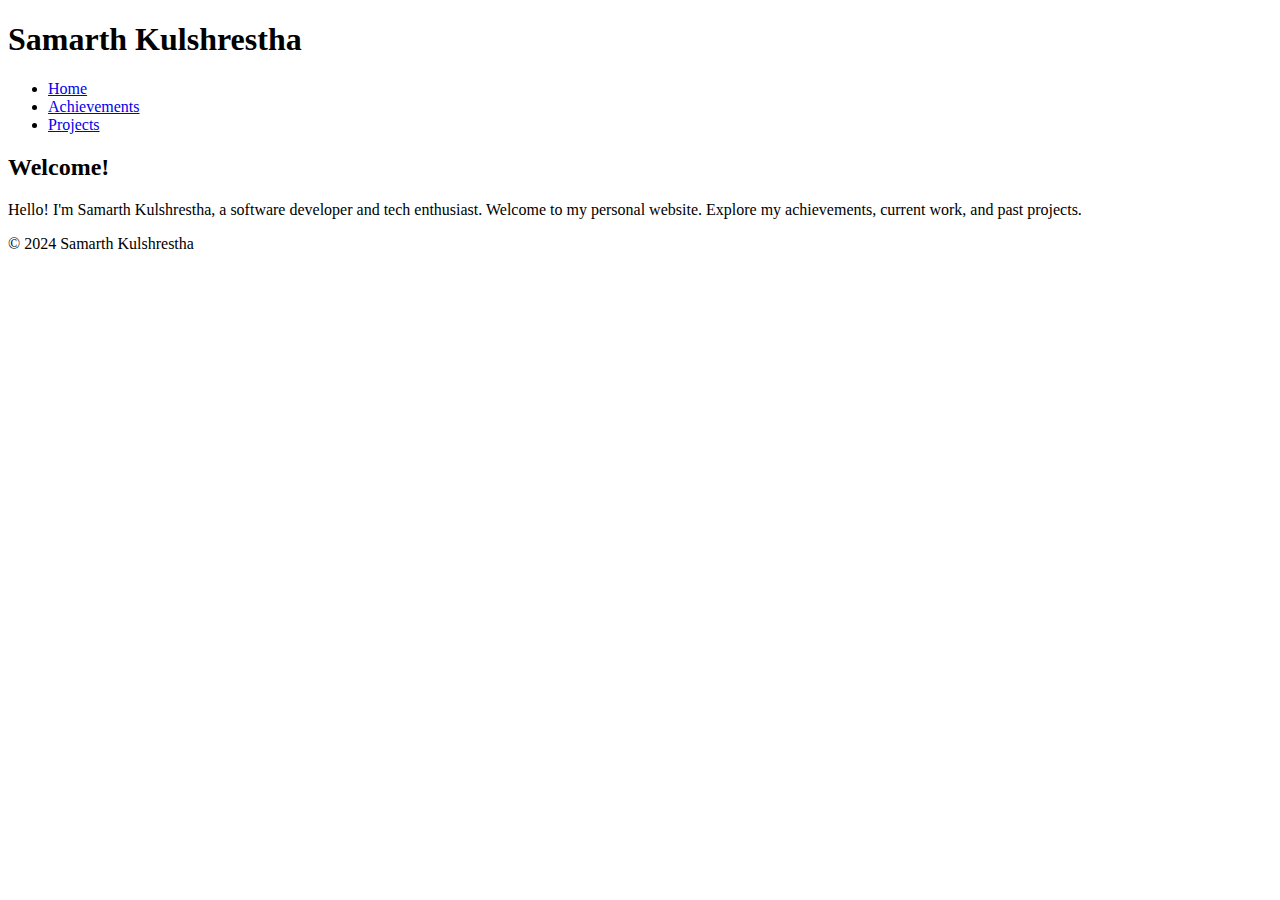
==== index.html @ fbaf92e1 "Create index.html" ====
<!DOCTYPE html>
<html lang="en">
<head>
    <meta charset="UTF-8">
    <meta name="viewport" content="width=device-width, initial-scale=1.0">
    <title>Home - Samarth Kulshrestha</title>
    <link rel="stylesheet" href="style.css">
</head>
<body>
    <header>
        <h1>Samarth Kulshrestha</h1>
        <nav>
            <ul>
                <li><a href="index.html">Home</a></li>
                <li><a href="achievements.html">Achievements</a></li>
                <li><a href="projects.html">Projects</a></li>
            </ul>
        </nav>
    </header>
    <main>
        <section class="intro">
            <h2>Welcome!</h2>
            <p>Hello! I'm Samarth Kulshrestha, a software developer and tech enthusiast. Welcome to my personal website. Explore my achievements, current work, and past projects.</p>
        </section>
    </main>
    <footer>
        <p>&copy; 2024 Samarth Kulshrestha</p>
    </footer>
</body>
</html>
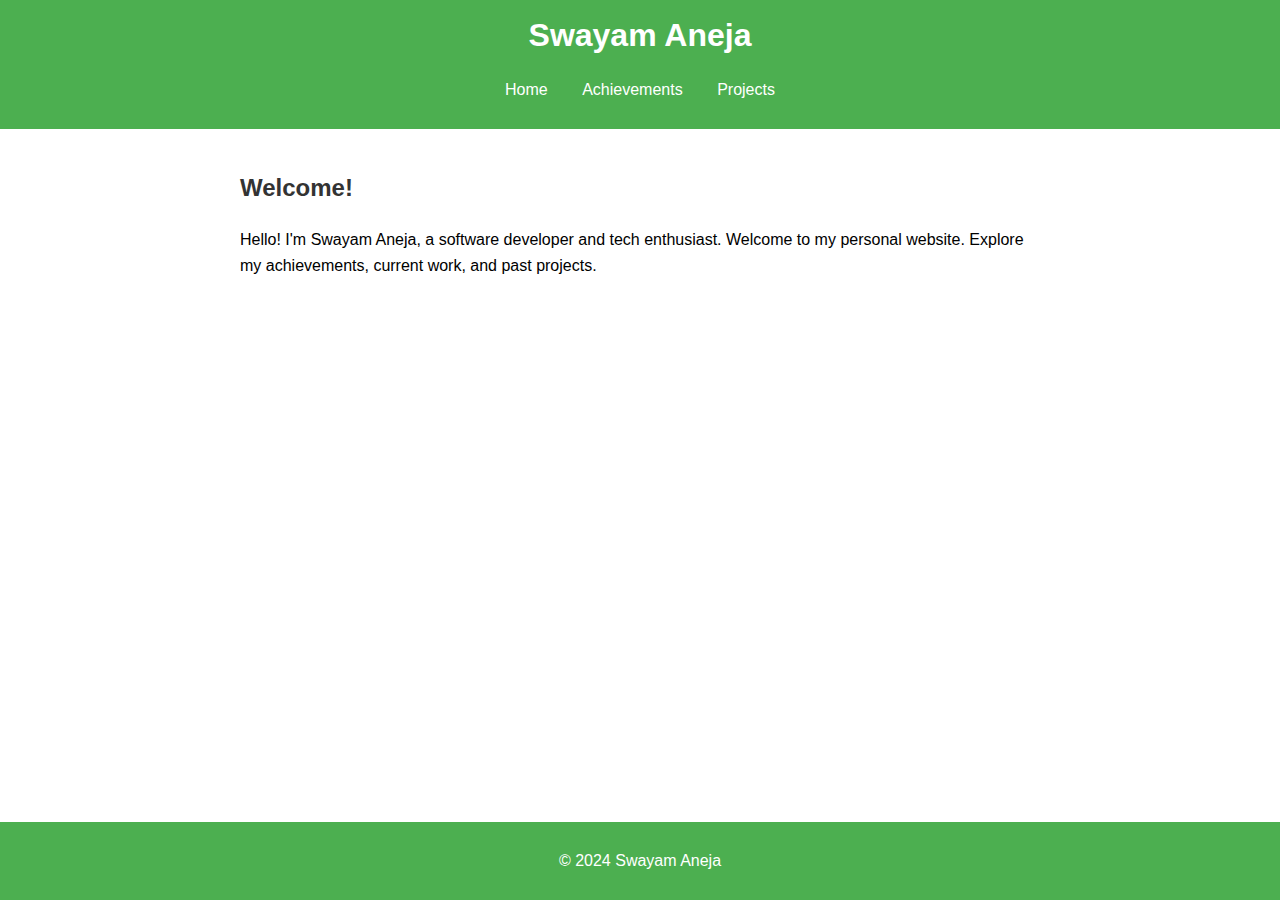
==== commit c9447fcb: "Update index.html" ====
--- a/index.html
+++ b/index.html
@@ -3,12 +3,12 @@
 <head>
     <meta charset="UTF-8">
     <meta name="viewport" content="width=device-width, initial-scale=1.0">
-    <title>Home - Samarth Kulshrestha</title>
+    <title>Home - Swayam Aneja</title>
     <link rel="stylesheet" href="style.css">
 </head>
 <body>
     <header>
-        <h1>Samarth Kulshrestha</h1>
+        <h1>Swayam Aneja</h1>
         <nav>
             <ul>
                 <li><a href="index.html">Home</a></li>
@@ -20,11 +20,11 @@
     <main>
         <section class="intro">
             <h2>Welcome!</h2>
-            <p>Hello! I'm Samarth Kulshrestha, a software developer and tech enthusiast. Welcome to my personal website. Explore my achievements, current work, and past projects.</p>
+            <p>Hello! I'm Swayam Aneja, a software developer and tech enthusiast. Welcome to my personal website. Explore my achievements, current work, and past projects.</p>
         </section>
     </main>
     <footer>
-        <p>&copy; 2024 Samarth Kulshrestha</p>
+        <p>&copy; 2024 Swayam Aneja</p>
     </footer>
 </body>
 </html>
--- a/style.css
+++ b/style.css
@@ -0,0 +1,71 @@
+body {
+    font-family: Arial, sans-serif;
+    margin: 0;
+    padding: 0;
+    line-height: 1.6;
+}
+
+header {
+    background-color: #4CAF50;
+    color: white;
+    padding: 10px 0;
+    text-align: center;
+}
+
+header h1 {
+    margin: 0;
+}
+
+nav ul {
+    list-style: none;
+    padding: 0;
+    text-align: center;
+}
+
+nav ul li {
+    display: inline;
+    margin: 0 15px;
+}
+
+nav ul li a {
+    color: white;
+    text-decoration: none;
+}
+
+nav ul li a:hover {
+    text-decoration: underline;
+}
+
+main {
+    padding: 20px;
+}
+
+.intro, .achievements, .projects {
+    max-width: 800px;
+    margin: auto;
+}
+
+h2 {
+    color: #333;
+}
+
+footer {
+    background-color: #4CAF50;
+    color: white;
+    text-align: center;
+    padding: 10px 0;
+    position: fixed;
+    width: 100%;
+    bottom: 0;
+}
+
+@media (max-width: 768px) {
+    nav ul li {
+        display: block;
+        margin: 10px 0;
+    }
+
+    footer {
+        position: static;
+    }
+}
